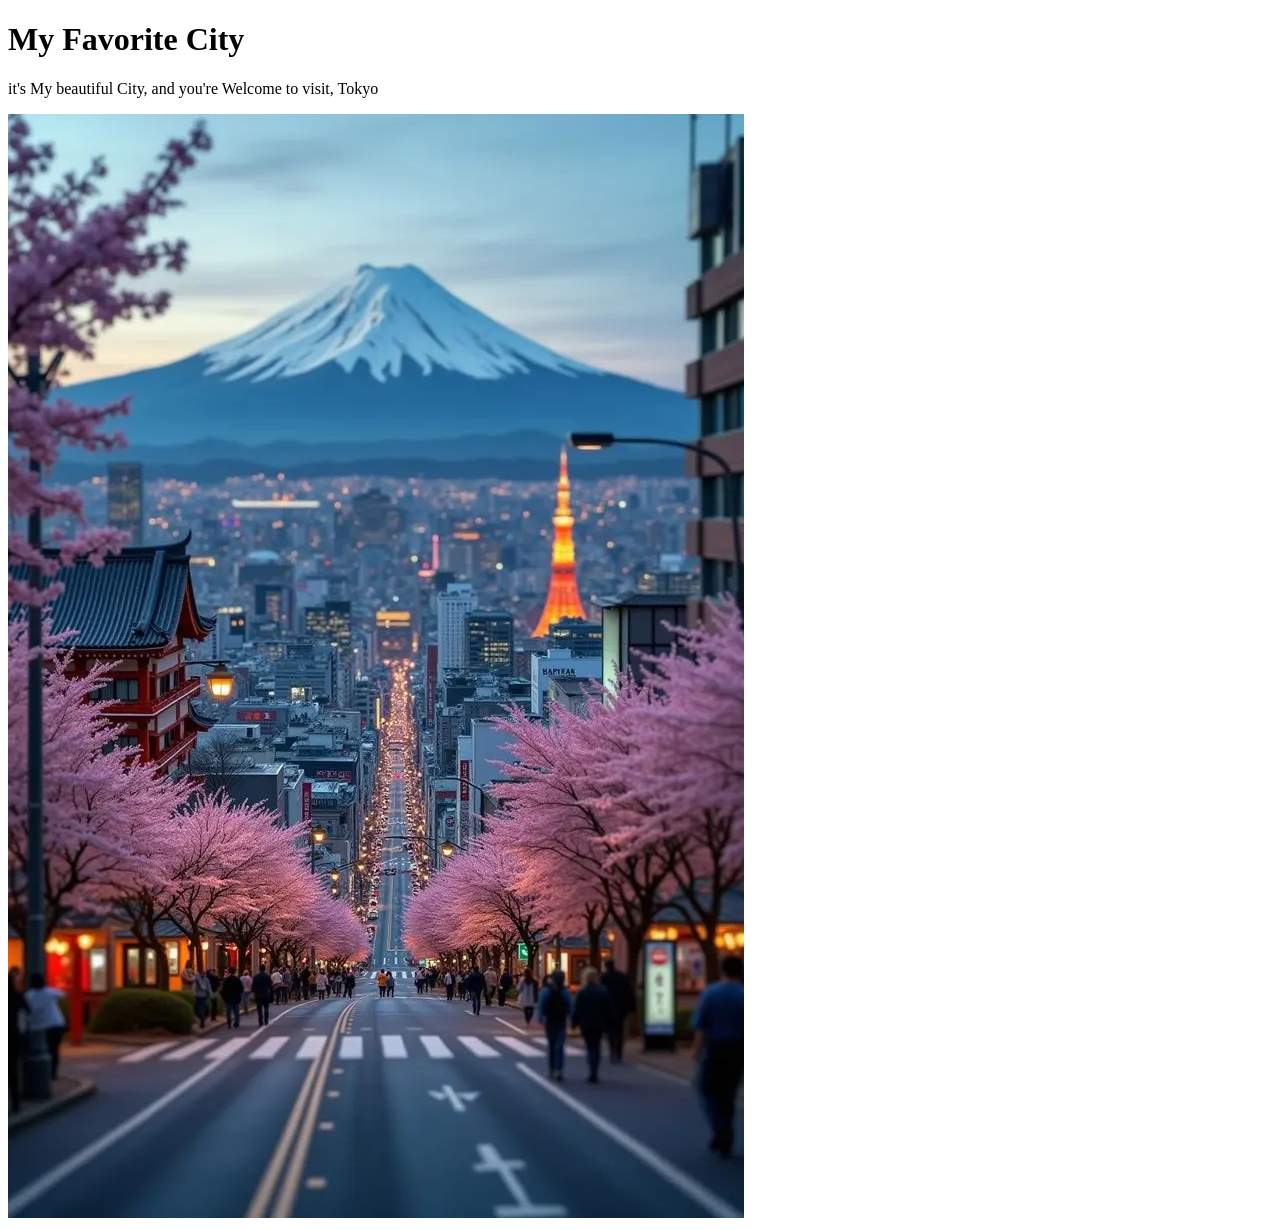
==== week01/favorite-city.html @ 989b2067 "Favorite" ====
<!DOCTYPE html>
<html lang="en">
<head>
    <meta charset="UTF-8">
    <meta name="viewport" content="width=device-width, initial-scale=1.0">
    <title>Document</title>
</head>
<body>
    <h1>My Favorite City</h1>
    <p>it's My beautiful City, and you're Welcome to visit, Tokyo</p>
    <img src="images/Tokyo.webp" alt="Tokyo">
</body>
</html>
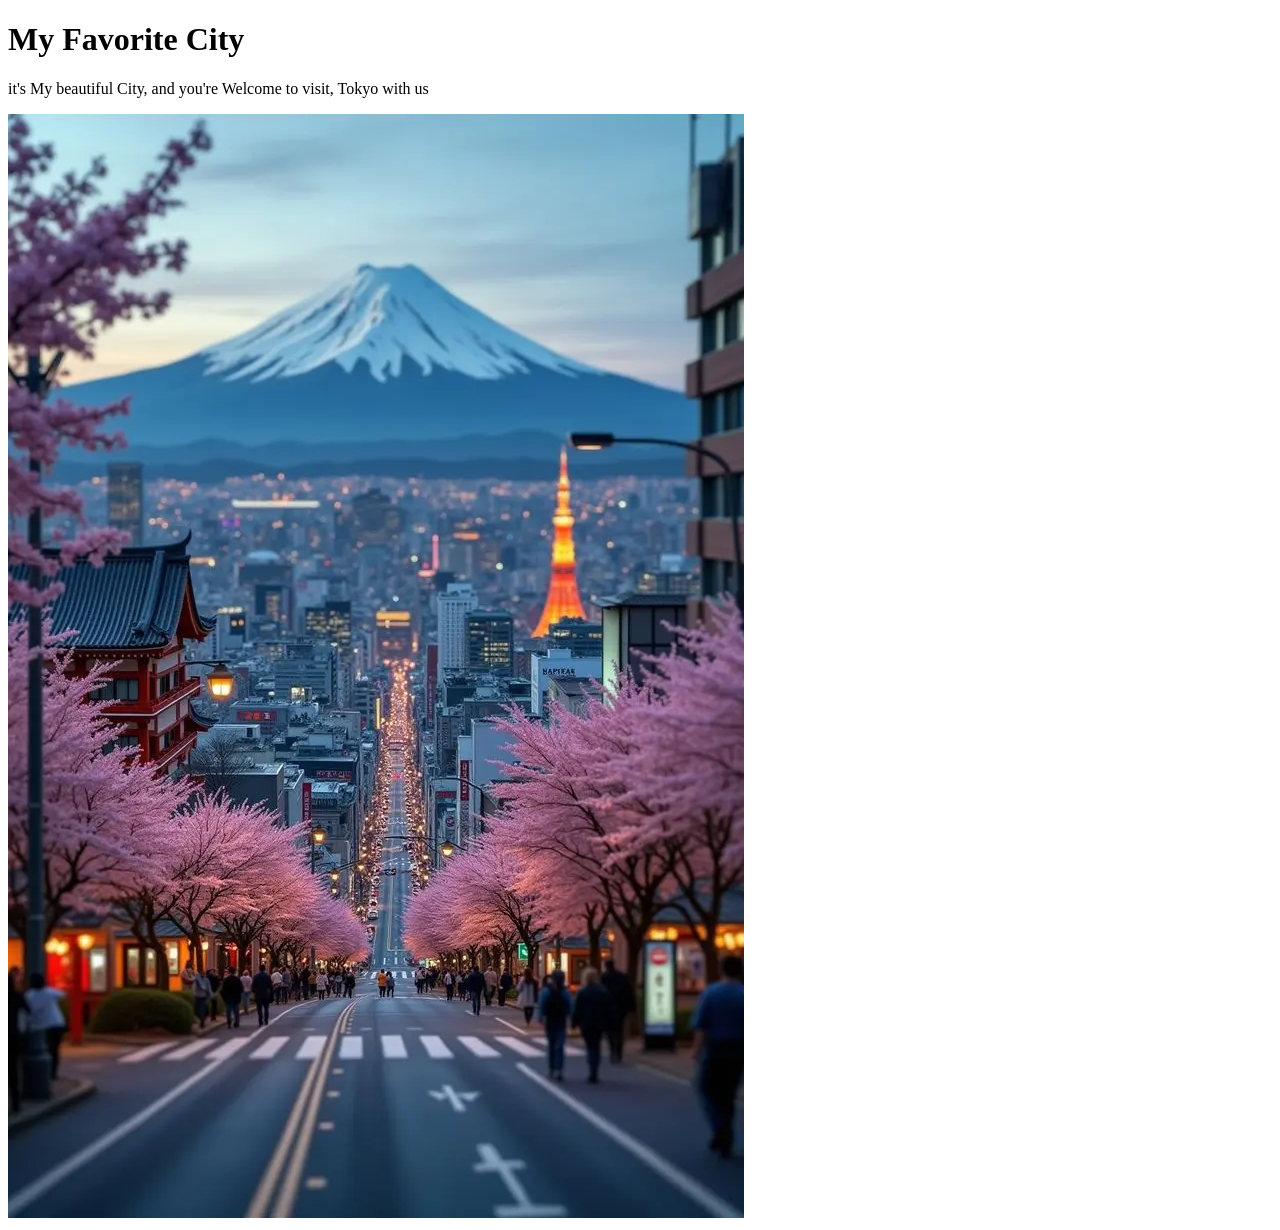
==== commit 276d7ed3: "Code-along" ====
--- a/week01/favorite-city.html
+++ b/week01/favorite-city.html
@@ -7,7 +7,7 @@
 </head>
 <body>
     <h1>My Favorite City</h1>
-    <p>it's My beautiful City, and you're Welcome to visit, Tokyo</p>
+    <p>it's My beautiful City, and you're Welcome to visit, Tokyo with us</p>
     <img src="images/Tokyo.webp" alt="Tokyo">
 </body>
 </html>
